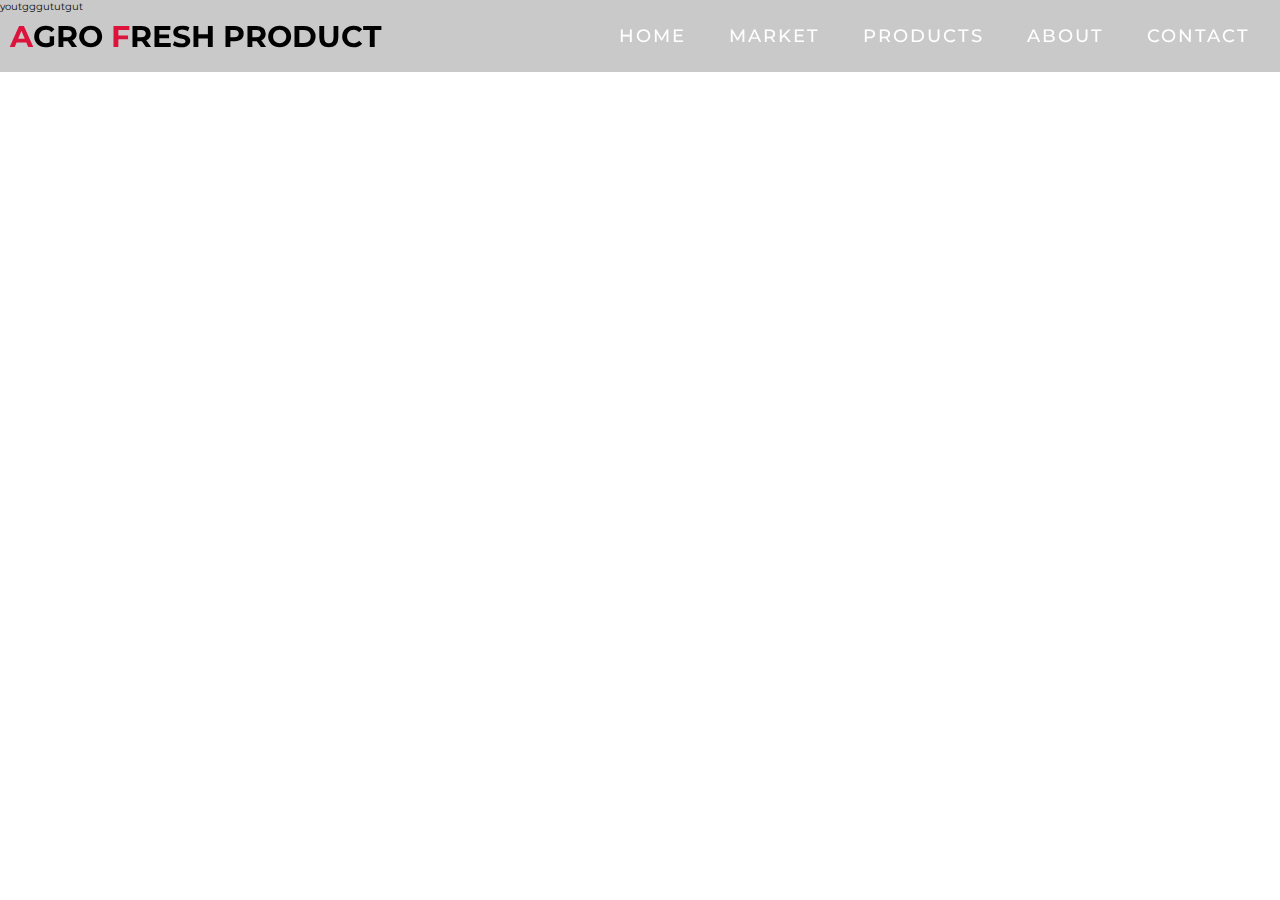
==== about.html @ ba2a3a02 "Add files via upload" ====
<!DOCTYPE html>
<html>
<head>
    <meta charset="UTF-8" />
    <title>About</title>
        <link rel="stylesheet" href="about.css">
</head>
<body>
    
    
    <!-- header start -->

    <section id="header">
        <div class="header container">
          <div class="nav-bar">
            
            <div class="brand">
              <a href="#hero">
                <h1><span>a</span>gro<span> f</span>resh product</h1>
              </a>
            </div>
            <div class="nav-list">
              <div class="hamburger">
                <div class="bar"></div>
              </div>
                <ul>
                  <li><a href="file:///C:/Users/Administrator/3D%20Objects/PROJECTS/projects/index.html" data-after="Home">Home</a></li>
                  <li><a href="file:///C:/Users/Administrator/3D%20Objects/PROJECTS/projects/market.html" data-after="market">market</a></li>
                  <li><a href="file:///C:/Users/Administrator/3D%20Objects/PROJECTS/projects/products.html" data-after="Products">Products</a></li>
                  <li><a href="file:///C:/Users/Administrator/3D%20Objects/PROJECTS/projects/about.html" data-after="About">About</a></li>
                  <li><a href="file:///C:/Users/Administrator/3D%20Objects/PROJECTS/projects/contacts.html" data-after="Contact">Contact</a></li>
                </ul>
              </div>
            </div>
          </div>
        </section>
      <!-- header End -->
  
youtgggututgut
  
  
  
     <script src="./about.js"></script>
</body>
</html>
---- about.css ----
@import 'https://fonts.googleapis.com/css?family=Montserrat:300, 400, 700&display=swap';
* {
	padding: 0;
	margin: 0;
	box-sizing: border-box;
}
html {
	font-size: 10px;
	font-family: 'Montserrat', sans-serif;
	scroll-behavior: smooth;
}
a {
	text-decoration: none;
}
.container {
	min-height: 100vh;
	width: 100%;
	display: flex;
	align-items: center;
	justify-content: center;
}

.brand h1 {
	font-size: 3rem;
	text-transform: uppercase;
	color: black;
}
.brand h1 span {
	color: crimson;
}


/* Header section */
#header {
	position: fixed;
	z-index: 1000;
	left: 0;
	top: 0;
	width: 100vw;
	height: auto;
}
#header .header {
	min-height: 8vh;
	background-color: rgba(31, 30, 30, 0.24);
	transition: 0.3s ease background-color;
}
#header .nav-bar {
	display: flex;
	align-items: center;
	justify-content: space-between;
	width: 100%;
	height: 100%;
	max-width: 1300px;
	padding: 0 10px;
}
#header .nav-list ul {
	list-style: none;
	position: absolute;
	background-color: rgb(31, 30, 30);
	width: 100vw;
	height: 100vh;
	left: 100%;
	top: 0;
	display: flex;
	flex-direction: column;
	justify-content: center;
	align-items: center;
	z-index: 1;
	overflow-x: hidden;
	transition: 0.5s ease left;
}
#header .nav-list ul.active {
	left: 20%;
}
#header .nav-list ul a {
	font-size: 2.5rem;
	font-weight: 500;
	letter-spacing: 0.2rem;
	text-decoration: none;
	color: white;
	text-transform: uppercase;
	padding: 20px;
	display: block;
}
#header .nav-list ul a::after {
	content: attr(data-after);
	position: absolute;
    transition: 0.5s ease-out;	  
    top: 50%;
	left: 50%;
	transform: translate(-50%, -50%) scale(0);
	color: rgba(240, 248, 255, 0.021);
	font-size: 13rem;
	letter-spacing: 50px;
	z-index: -1;
	transition: 0.3s ease letter-spacing;
}
#header .nav-list ul li:hover a::after {
	transform: translate(-50%, -50%) scale(1);
	letter-spacing: initial;
}
#header .nav-list ul li:hover a {
	color:brown;
    border-bottom: 3PX solid palevioletred;
}
#header .hamburger {
	height: 60px;
	width: 60px;
	display: inline-block;
	border: 3px solid white;
	border-radius: 50%;
	position: relative;
	display: flex;
	align-items: center;
	justify-content: center;
	z-index: 100;
	cursor: pointer;
	transform: scale(0.8);
	margin-right: 20px;
}
#header .hamburger:after {
	position: absolute;
	content: '';
	height: 100%;
	width: 100%;
	border-radius: 50%;
	border: 3px solid white;
	animation: hamburger_puls 1s ease infinite;
}
#header .hamburger .bar {
	height: 2px;
	width: 30px;
	position: relative;
	background-color: white;
	z-index: -1;
}
#header .hamburger .bar::after,
#header .hamburger .bar::before {
	content: '';
	position: absolute;
	height: 100%;
	width: 100%;
	left: 0;
	background-color: white;
	transition: 0.3s ease;
	transition-property: top, bottom;
}
#header .hamburger .bar::after {
	top: 8px;
}
#header .hamburger .bar::before {
	bottom: 8px;
}
#header .hamburger.active .bar::before {
	bottom: 0;
}
#header .hamburger.active .bar::after {
	top: 0;
}
/* End Header section */

/* Keyframes */
/* @keyframes hamburger_puls {
	0% {
		opacity: 1;
		transform: scale(1);
	}
	100% {
		opacity: 0;
		transform: scale(1.4);
	}
} */
/* Keyframes End */
/* Media Query For Desktop */
@media only screen and (min-width: 1200px) {
	/* header */
	#header .hamburger {
		display: none;
	}
	#header .nav-list ul {
		position: initial;
		display: block;
		height: auto;
		width: fit-content;
		background-color: transparent;
	}

	#header .nav-list ul li {
		display: inline-block;
	}
	#header .nav-list ul li a {
		font-size: 1.8rem;
	}
	#header .nav-list ul a:after {
		display: none;
	}
}
	/* End header */
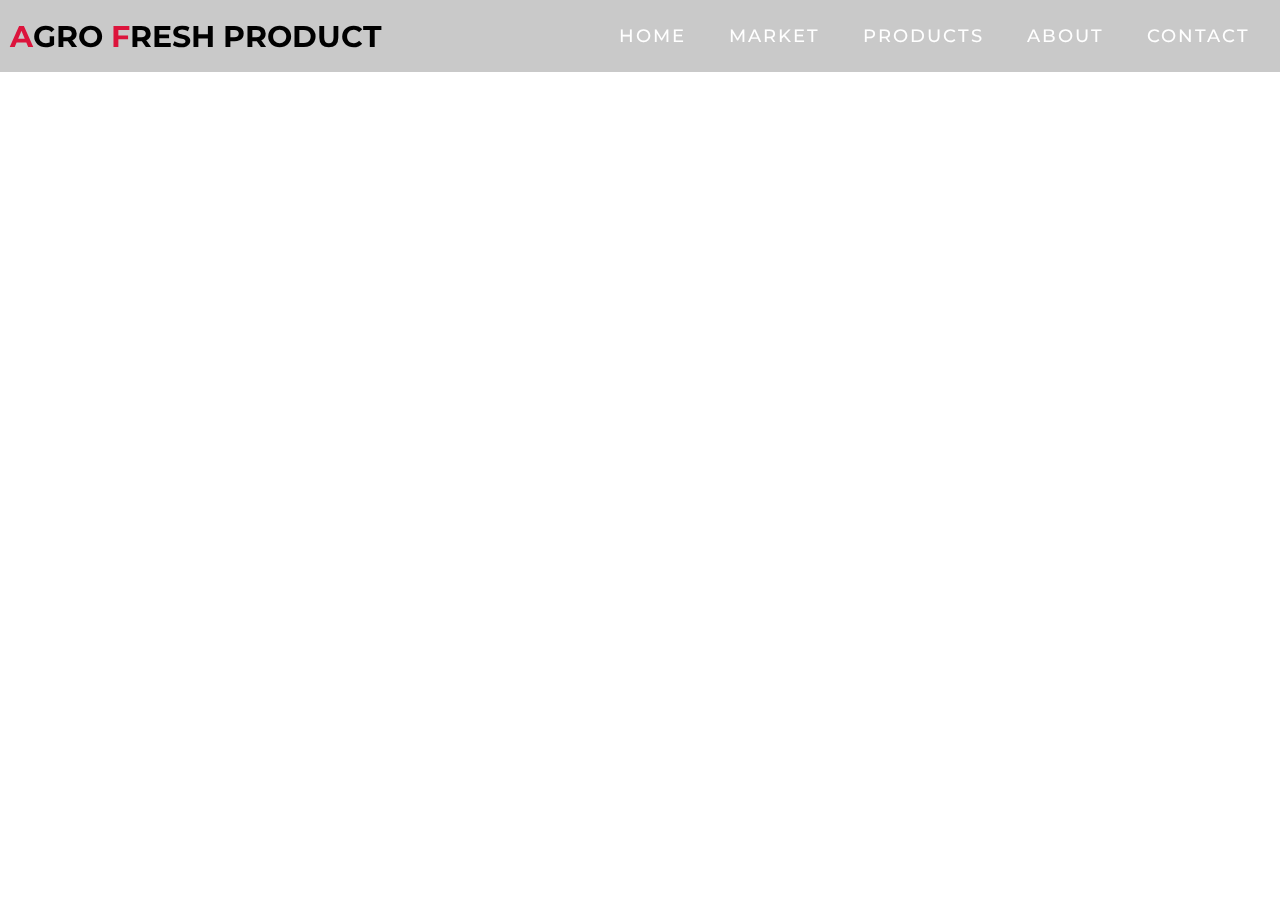
==== commit a5d4fcc2: "Update about.html" ====
--- a/about.html
+++ b/about.html
@@ -35,8 +35,7 @@
           </div>
         </section>
       <!-- header End -->
-  
-youtgggututgut
+
   
   
   
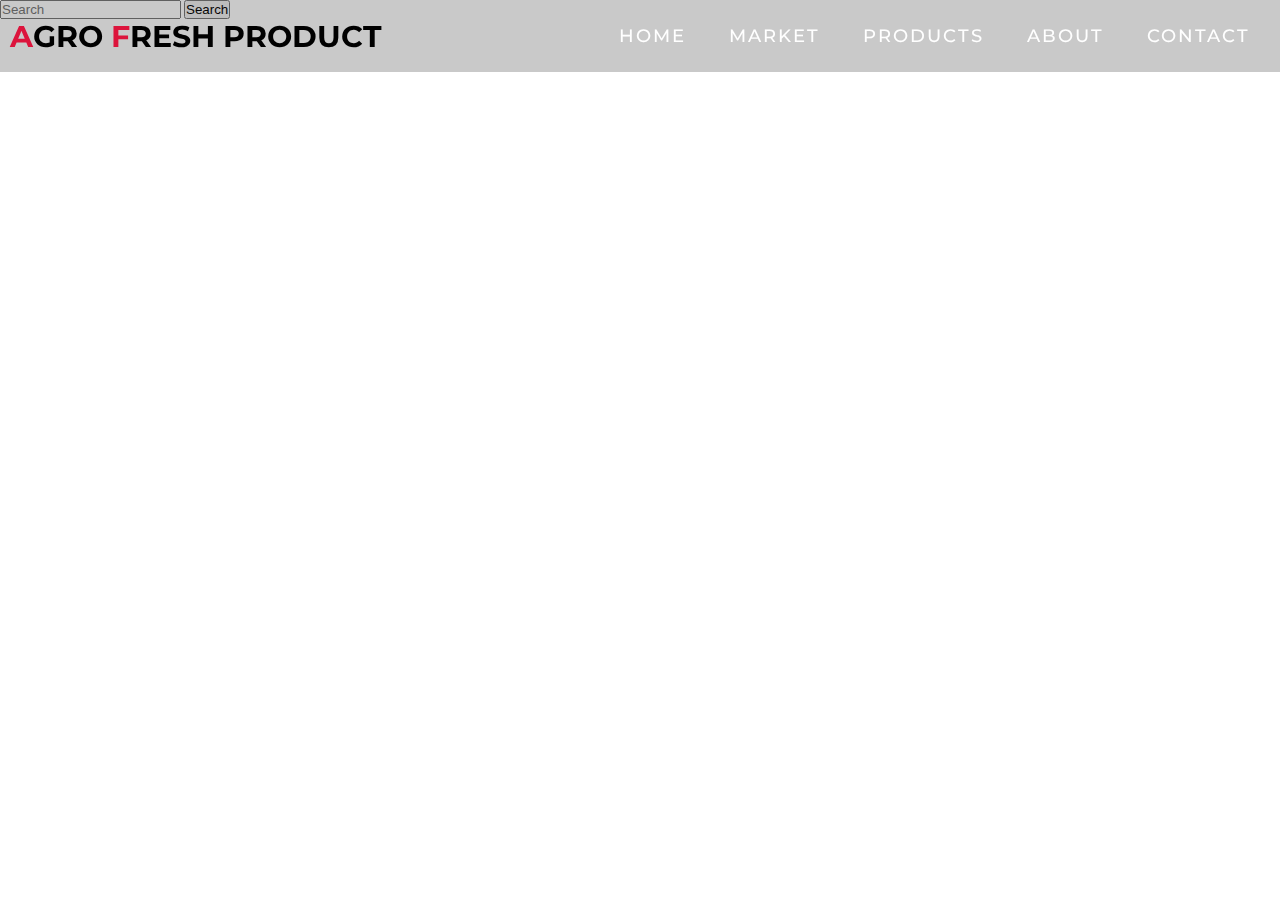
==== commit cf8510ce: "Update about.html" ====
--- a/about.html
+++ b/about.html
@@ -37,7 +37,11 @@
       <!-- header End -->
 
   
-  
+      <nav class="navbar navbar-light bg-light">
+        <form class="form-inline">
+          <input class="form-control mr-sm-2" type="search" placeholder="Search" aria-label="Search">
+          <button class="btn btn-outline-success my-2 my-sm-0" type="submit">Search</button>
+        </form>
   
      <script src="./about.js"></script>
 </body>
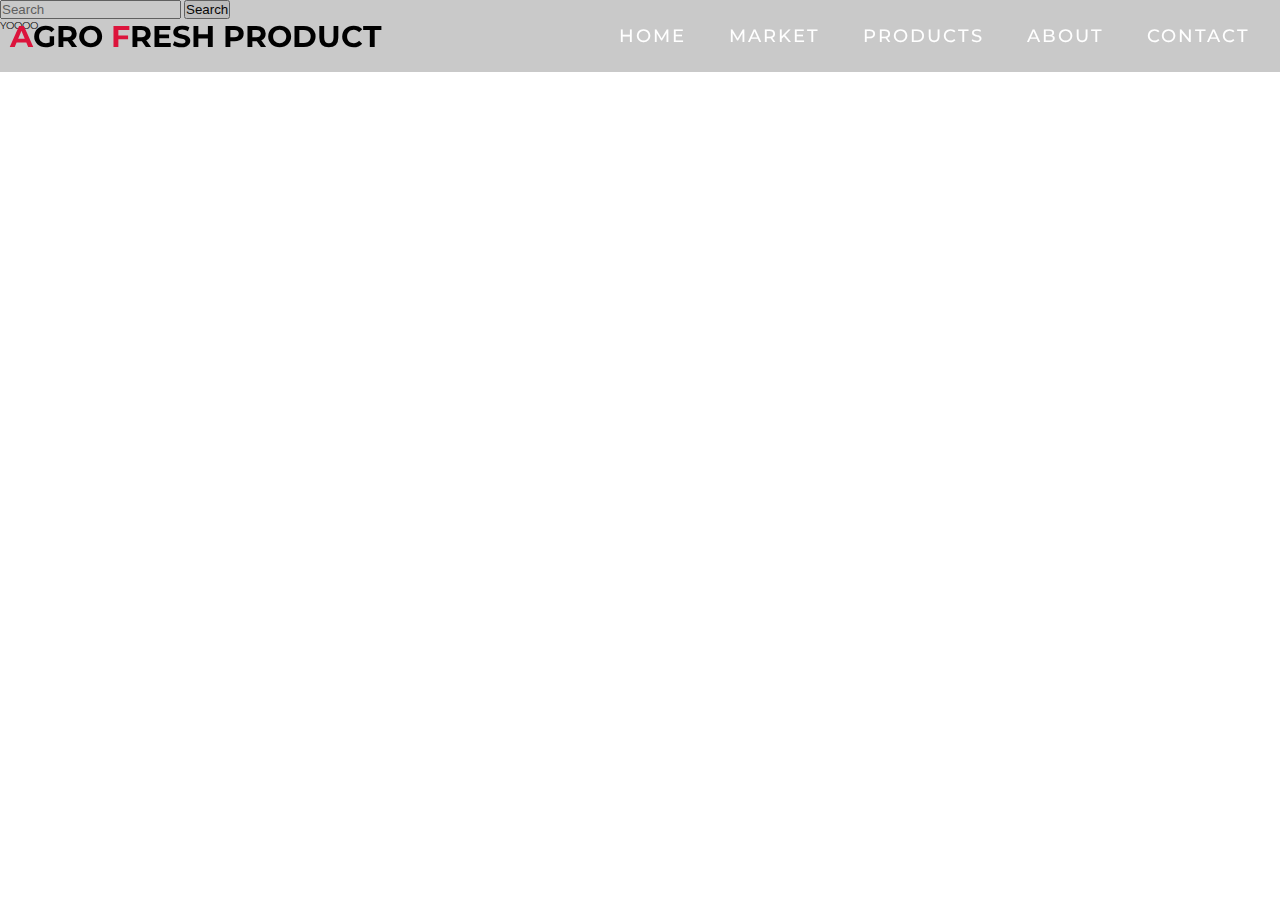
==== commit 9b7965e4: "COMMITTED" ====
--- a/about.html
+++ b/about.html
@@ -1,48 +1,82 @@
 <!DOCTYPE html>
 <html>
-<head>
+  <head>
     <meta charset="UTF-8" />
     <title>About</title>
-        <link rel="stylesheet" href="about.css">
-</head>
-<body>
-    
-    
+    <link rel="stylesheet" href="about.css" />
+  </head>
+  <body>
     <!-- header start -->
 
     <section id="header">
-        <div class="header container">
-          <div class="nav-bar">
-            
-            <div class="brand">
-              <a href="#hero">
-                <h1><span>a</span>gro<span> f</span>resh product</h1>
-              </a>
+      <div class="header container">
+        <div class="nav-bar">
+          <div class="brand">
+            <a href="#hero">
+              <h1><span>a</span>gro<span> f</span>resh product</h1>
+            </a>
+          </div>
+          <div class="nav-list">
+            <div class="hamburger">
+              <div class="bar"></div>
             </div>
-            <div class="nav-list">
-              <div class="hamburger">
-                <div class="bar"></div>
-              </div>
-                <ul>
-                  <li><a href="file:///C:/Users/Administrator/3D%20Objects/PROJECTS/projects/index.html" data-after="Home">Home</a></li>
-                  <li><a href="file:///C:/Users/Administrator/3D%20Objects/PROJECTS/projects/market.html" data-after="market">market</a></li>
-                  <li><a href="file:///C:/Users/Administrator/3D%20Objects/PROJECTS/projects/products.html" data-after="Products">Products</a></li>
-                  <li><a href="file:///C:/Users/Administrator/3D%20Objects/PROJECTS/projects/about.html" data-after="About">About</a></li>
-                  <li><a href="file:///C:/Users/Administrator/3D%20Objects/PROJECTS/projects/contacts.html" data-after="Contact">Contact</a></li>
-                </ul>
-              </div>
-            </div>
+            <ul>
+              <li>
+                <a
+                  href="file:///C:/Users/Administrator/3D%20Objects/PROJECTS/projects/index.html"
+                  data-after="Home"
+                  >Home</a
+                >
+              </li>
+              <li>
+                <a
+                  href="file:///C:/Users/Administrator/Desktop/GIT/PROJECT/PROJECT/index.html"
+                  data-after="market"
+                  >market</a
+                >
+              </li>
+              <li>
+                <a
+                  href="file:///C:/Users/Administrator/Desktop/GIT/PROJECT/PROJECT/products.html"
+                  data-after="Products"
+                  >Products</a
+                >
+              </li>
+              <li>
+                <a
+                  href="file:///C:/Users/Administrator/Desktop/GIT/PROJECT/PROJECT/about.html"
+                  data-after="About"
+                  >About</a
+                >
+              </li>
+              <li>
+                <a
+                  href="file:///C:/Users/Administrator/Desktop/GIT/PROJECT/PROJECT/contacts.html"
+                  data-after="Contact"
+                  >Contact</a
+                >
+              </li>
+            </ul>
           </div>
-        </section>
-      <!-- header End -->
+        </div>
+      </div>
+    </section>
+    <!-- header End -->
 
-  
-      <nav class="navbar navbar-light bg-light">
-        <form class="form-inline">
-          <input class="form-control mr-sm-2" type="search" placeholder="Search" aria-label="Search">
-          <button class="btn btn-outline-success my-2 my-sm-0" type="submit">Search</button>
-        </form>
-  
-     <script src="./about.js"></script>
-</body>
-</html>+    <nav class="navbar navbar-light bg-light">
+      <form class="form-inline">
+        <input
+          class="form-control mr-sm-2"
+          type="search"
+          placeholder="Search"
+          aria-label="Search"
+        />
+        <button class="btn btn-outline-success my-2 my-sm-0" type="submit">
+          Search
+        </button>
+      </form>
+    </nav>
+    YOOOO
+    <script src="./about.js"></script>
+  </body>
+</html>
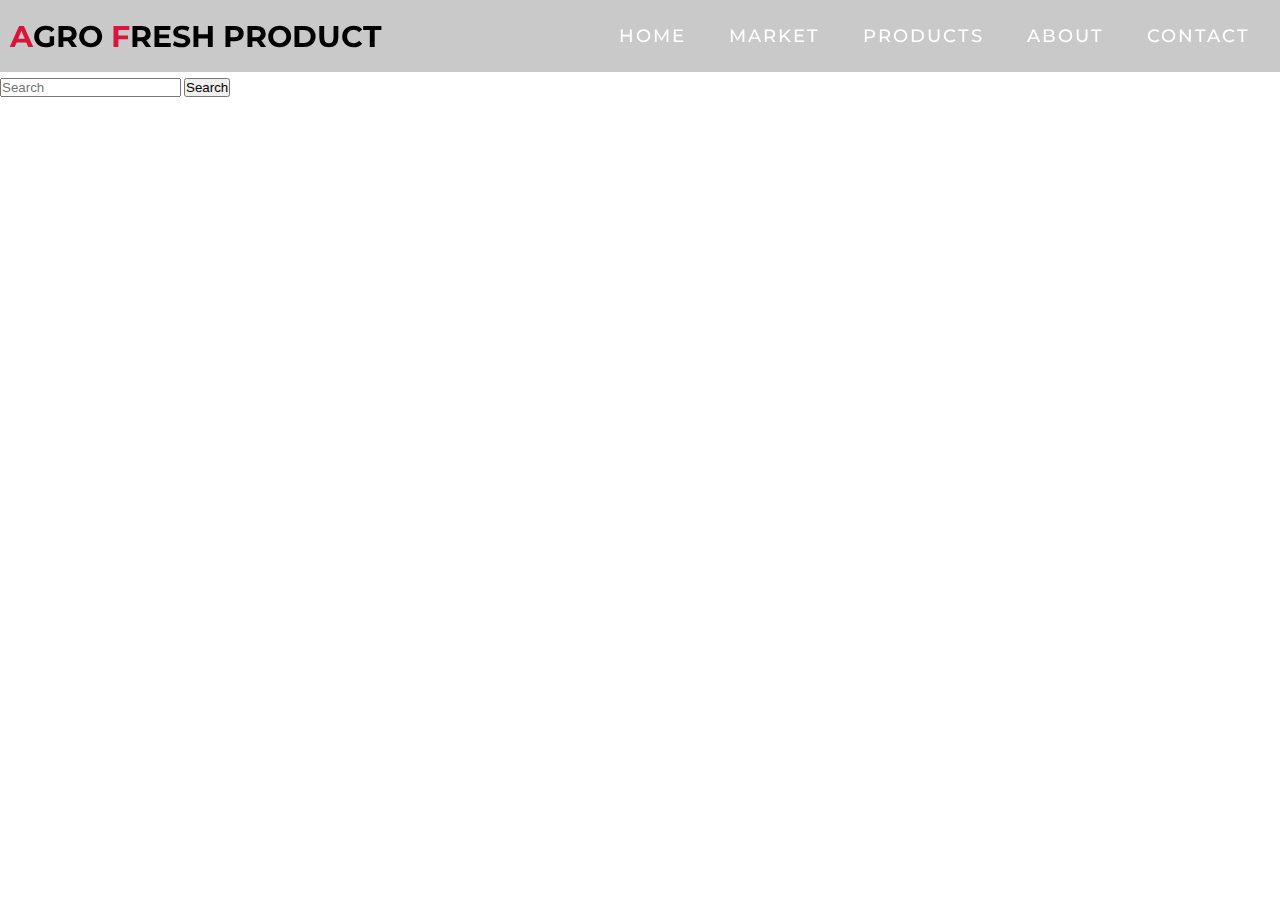
==== commit 7ef4f2fe: "COMMITTE" ====
--- a/about.html
+++ b/about.html
@@ -62,8 +62,8 @@
       </div>
     </section>
     <!-- header End -->
-
-    <nav class="navbar navbar-light bg-light">
+<br><br><br><br><br><br>
+    <nav class="navbar navbar-light ">
       <form class="form-inline">
         <input
           class="form-control mr-sm-2"
@@ -76,7 +76,6 @@
         </button>
       </form>
     </nav>
-    YOOOO
     <script src="./about.js"></script>
   </body>
 </html>
